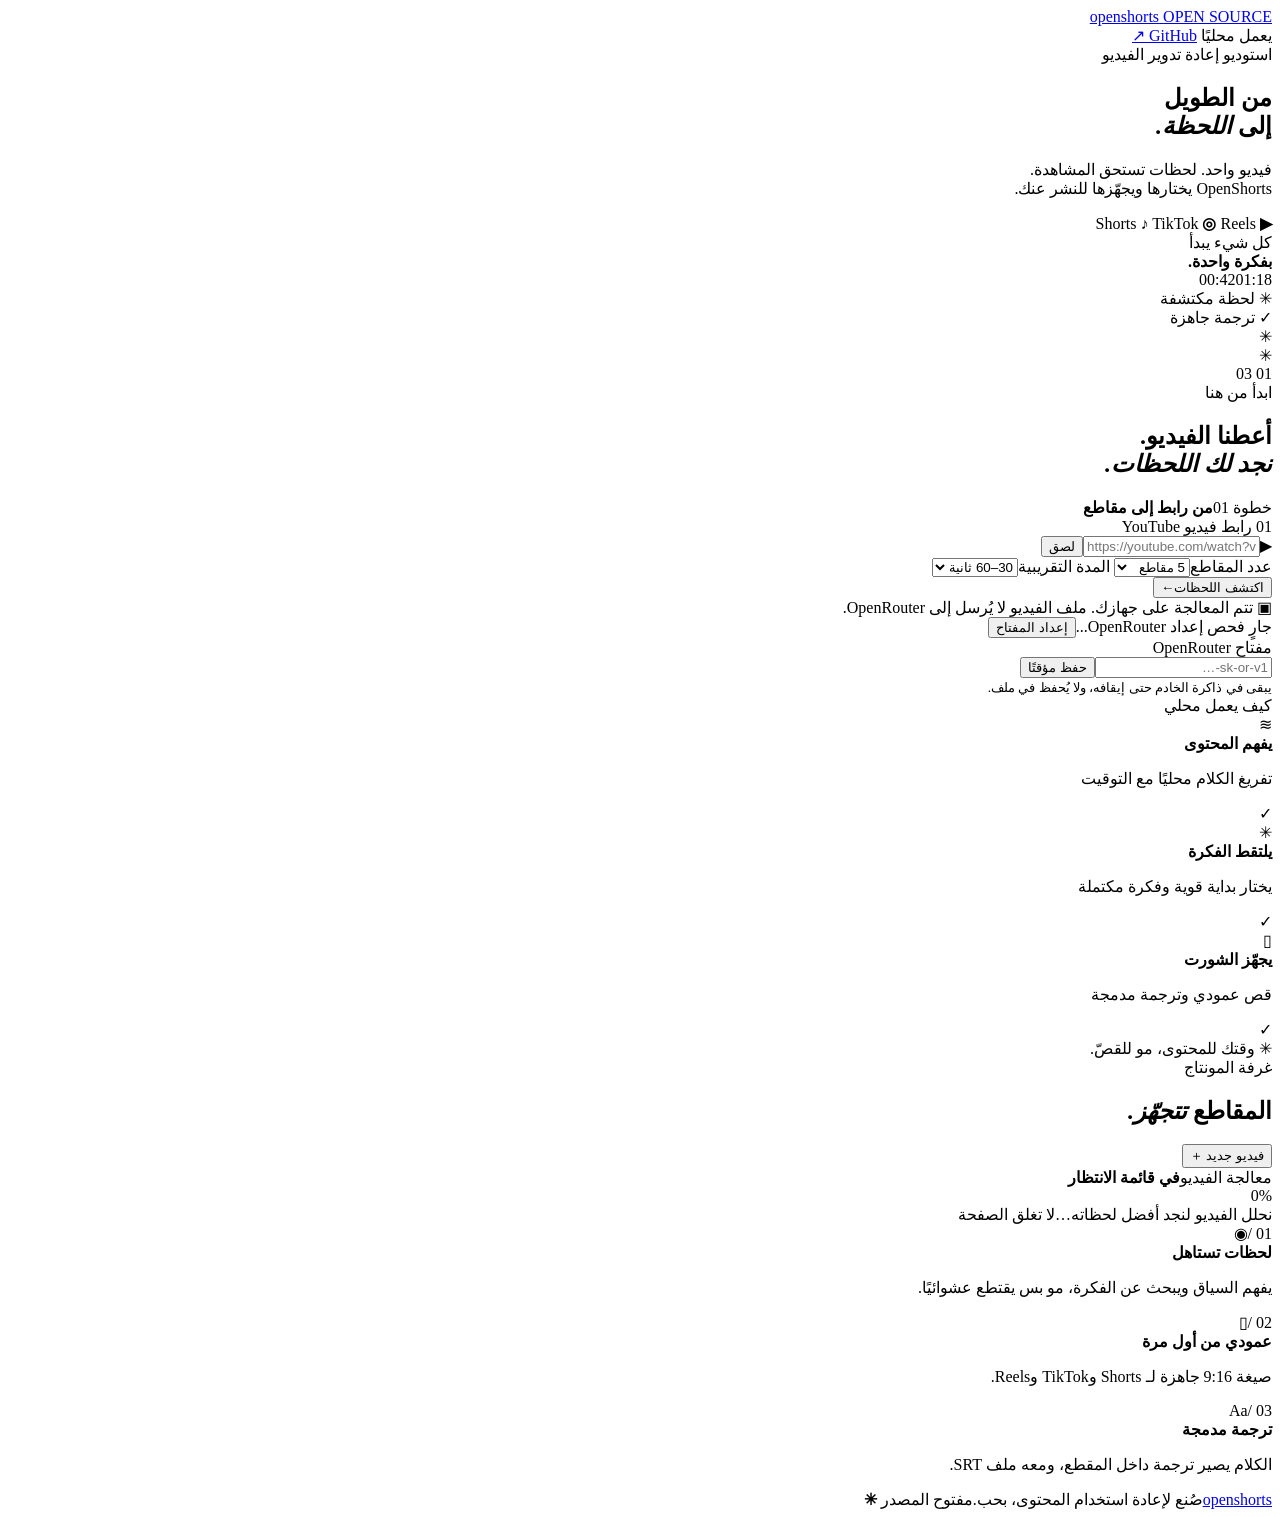
==== web/index.html @ a27aa613 "Build OpenShorts video repurposing app" ====
<!doctype html>
<html lang="ar" dir="rtl">
<head>
  <meta charset="utf-8">
  <meta name="viewport" content="width=device-width, initial-scale=1">
  <meta name="theme-color" content="#11120f">
  <meta name="description" content="حوّل فيديوهات YouTube الطويلة إلى شورتات عمودية بترجمة تلقائية واختيار ذكي للحظات.">
  <title>OpenShorts — من الطويل إلى اللحظة</title>
  <link rel="preconnect" href="https://fonts.googleapis.com">
  <link rel="preconnect" href="https://fonts.gstatic.com" crossorigin>
  <link href="https://fonts.googleapis.com/css2?family=DM+Mono:wght@400;500&family=IBM+Plex+Sans+Arabic:wght@400;500;600;700&display=swap" rel="stylesheet">
  <link rel="stylesheet" href="/assets/styles.css">
</head>
<body>
  <div class="grain"></div>
  <header class="topbar">
    <a class="brand" href="/" aria-label="OpenShorts الصفحة الرئيسية">
      <span class="brand-mark"><span></span><span></span><span></span></span>
      <span>open<span class="brand-light">shorts</span></span>
      <span class="oss-tag">OPEN SOURCE</span>
    </a>
    <div class="top-actions">
      <span class="local-badge"><i></i> يعمل محليًا</span>
      <a class="github-link" href="https://github.com/moha700m/OpenShorts" target="_blank" rel="noreferrer">GitHub <span>↗</span></a>
    </div>
  </header>

  <main>
    <section class="hero">
      <div class="hero-copy">
        <div class="eyebrow"><span class="eyebrow-line"></span> استوديو إعادة تدوير الفيديو</div>
        <h1>من الطويل<br>إلى <em>اللحظة.</em></h1>
        <p class="hero-description">فيديو واحد. لحظات تستحق المشاهدة.<br>OpenShorts يختارها ويجهّزها للنشر عنك.</p>
        <div class="platforms" aria-label="المنصات المدعومة">
          <span><b class="platform-y">▶</b> Shorts</span>
          <span><b class="platform-t">♪</b> TikTok</span>
          <span><b class="platform-i">◎</b> Reels</span>
        </div>
      </div>
      <div class="hero-art" aria-hidden="true">
        <div class="orbit orbit-one"></div><div class="orbit orbit-two"></div>
        <div class="vertical-card">
          <div class="video-scene">
            <div class="scene-glow"></div><div class="scene-sun"></div>
            <div class="scene-hill hill-back"></div><div class="scene-hill hill-front"></div>
            <div class="scene-person"><span class="person-head"></span><span class="person-body"></span></div>
            <div class="scene-caption">كل شيء يبدأ<br><strong>بفكرة واحدة.</strong></div>
            <div class="scene-play"><span></span></div>
          </div>
          <div class="card-footer"><span>00:42</span><span class="waveform"><i></i><i></i><i></i><i></i><i></i><i></i><i></i><i></i><i></i><i></i><i></i><i></i><i></i><i></i><i></i></span><span>01:18</span></div>
        </div>
        <div class="float-label label-ai"><span class="spark">✳</span> لحظة مكتشفة</div>
        <div class="float-label label-sub"><span>✓</span> ترجمة جاهزة</div>
        <div class="art-cross cross-a">✳</div><div class="art-cross cross-b">✳</div>
      </div>
      <div class="hero-index"><span>01</span><i></i> 03</div>
    </section>

    <section class="workspace" id="workspace">
      <div class="section-heading">
        <div><div class="eyebrow"><span class="eyebrow-line"></span> ابدأ من هنا</div><h2>أعطنا الفيديو.<br><em>نجد لك اللحظات.</em></h2></div>
        <div class="step-counter"><span>خطوة 01</span><b>من رابط إلى مقاطع</b></div>
      </div>

      <div class="workspace-grid">
        <form id="job-form" class="input-panel">
          <label class="field-label" for="video-url"><span class="field-number">01</span> رابط فيديو YouTube</label>
          <div class="url-input-wrap"><span class="youtube-icon">▶</span><input id="video-url" name="url" type="url" placeholder="https://youtube.com/watch?v=..." required autocomplete="url"><button id="paste-button" class="paste-button" type="button">لصق</button></div>
          <div class="settings-row">
            <label class="setting-field"><span>عدد المقاطع</span><select id="clip-count" name="clip_count"><option value="3">3 مقاطع</option><option value="5" selected>5 مقاطع</option><option value="8">8 مقاطع</option><option value="12">12 مقطعًا</option></select></label>
            <label class="setting-field"><span>المدة التقريبية</span><select id="clip-length"><option value="30-45">30–45 ثانية</option><option value="30-60" selected>30–60 ثانية</option><option value="45-90">45–90 ثانية</option></select></label>
          </div>
          <button class="submit-button" type="submit"><span>اكتشف اللحظات</span><b>←</b></button>
          <div class="privacy-note"><span class="lock-icon">▣</span> تتم المعالجة على جهازك. ملف الفيديو لا يُرسل إلى OpenRouter.</div>
          <div class="settings-note" id="ai-note"><span class="status-dot"></span><span>جارٍ فحص إعداد OpenRouter...</span><button id="key-toggle" type="button">إعداد المفتاح</button></div>
          <div class="key-settings hidden" id="key-settings"><label for="router-key">مفتاح OpenRouter</label><div><input id="router-key" type="password" placeholder="sk-or-v1-…" autocomplete="off" spellcheck="false"><button id="save-key" type="button">حفظ مؤقتًا</button></div><small>يبقى في ذاكرة الخادم حتى إيقافه، ولا يُحفظ في ملف.</small></div>
        </form>

        <aside class="workflow-panel">
          <div class="workflow-top"><span>كيف يعمل</span><span class="workflow-live"><i></i> محلي</span></div>
          <div class="workflow-step"><span class="workflow-icon icon-transcript">≋</span><div><b>يفهم المحتوى</b><p>تفريغ الكلام محليًا مع التوقيت</p></div><span class="step-done">✓</span></div>
          <div class="workflow-connector"></div>
          <div class="workflow-step"><span class="workflow-icon icon-ai">✳</span><div><b>يلتقط الفكرة</b><p>يختار بداية قوية وفكرة مكتملة</p></div><span class="step-done">✓</span></div>
          <div class="workflow-connector"></div>
          <div class="workflow-step"><span class="workflow-icon icon-frame">▯</span><div><b>يجهّز الشورت</b><p>قص عمودي وترجمة مدمجة</p></div><span class="step-done">✓</span></div>
          <div class="workflow-bottom"><span class="small-spark">✳</span> وقتك للمحتوى، مو للقصّ.</div>
        </aside>
      </div>
    </section>

    <section class="results-section hidden" id="results-section">
      <div class="results-heading"><div><div class="eyebrow"><span class="eyebrow-line"></span> غرفة المونتاج</div><h2 id="results-title">المقاطع <em>تتجهّز.</em></h2></div><button id="new-job-button" class="new-job-button" type="button">فيديو جديد <span>＋</span></button></div>
      <div class="progress-card" id="progress-card"><div class="progress-top"><div><span class="progress-kicker">معالجة الفيديو</span><b id="progress-stage">في قائمة الانتظار</b></div><span id="progress-percent">0%</span></div><div class="progress-track"><div id="progress-bar"></div></div><div class="processing-meta"><span id="processing-title">نحلل الفيديو لنجد أفضل لحظاته…</span><span id="processing-elapsed">لا تغلق الصفحة</span></div></div>
      <div id="error-card" class="error-card hidden"></div>
      <div class="method-note hidden" id="method-note"></div>
      <div id="clips-grid" class="clips-grid"></div>
    </section>

    <section class="feature-strip">
      <div class="feature"><span class="feature-index">01 /</span><span class="feature-icon">◉</span><div><b>لحظات تستاهل</b><p>يفهم السياق ويبحث عن الفكرة، مو بس يقتطع عشوائيًا.</p></div></div>
      <div class="feature"><span class="feature-index">02 /</span><span class="feature-icon">▯</span><div><b>عمودي من أول مرة</b><p>صيغة 9:16 جاهزة لـ Shorts وTikTok وReels.</p></div></div>
      <div class="feature"><span class="feature-index">03 /</span><span class="feature-icon">Aa</span><div><b>ترجمة مدمجة</b><p>الكلام يصير ترجمة داخل المقطع، ومعه ملف SRT.</p></div></div>
    </section>
  </main>

  <footer><a class="brand footer-brand" href="/"><span class="brand-mark"><span></span><span></span><span></span></span><span>open<span class="brand-light">shorts</span></span></a><span>صُنع لإعادة استخدام المحتوى، بحب.</span><span class="footer-right">مفتوح المصدر <b>✳</b></span></footer>
  <script src="/assets/app.js" defer></script>
</body>
</html>
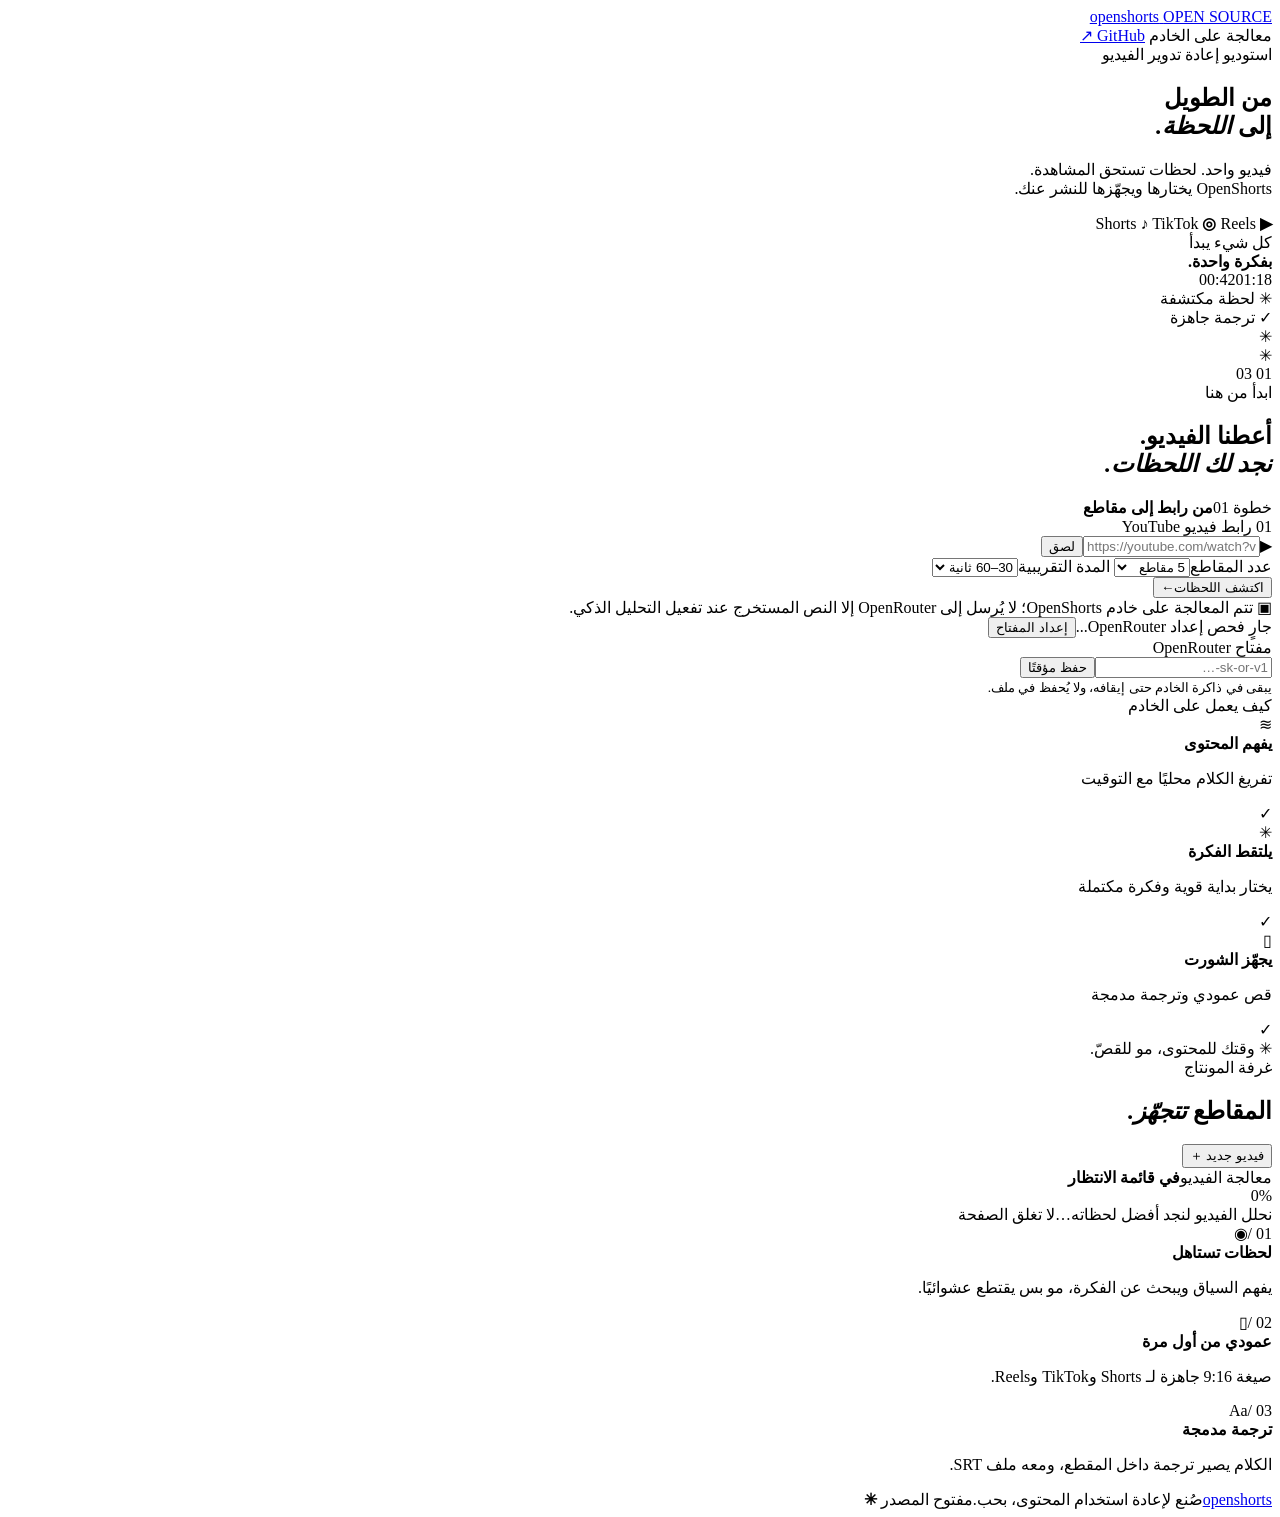
==== commit dd9bf84d: "Retry YouTube downloads with alternate public clients" ====
--- a/web/index.html
+++ b/web/index.html
@@ -20,8 +20,8 @@
       <span class="oss-tag">OPEN SOURCE</span>
     </a>
     <div class="top-actions">
-      <span class="local-badge"><i></i> يعمل محليًا</span>
-      <a class="github-link" href="https://github.com/moha700m/OpenShorts" target="_blank" rel="noreferrer">GitHub <span>↗</span></a>
+      <span class="local-badge"><i></i> معالجة على الخادم</span>
+      <a class="github-link" href="https://github.com/moha700m/Opensourse" target="_blank" rel="noreferrer">GitHub <span>↗</span></a>
     </div>
   </header>
 
@@ -71,13 +71,13 @@
             <label class="setting-field"><span>المدة التقريبية</span><select id="clip-length"><option value="30-45">30–45 ثانية</option><option value="30-60" selected>30–60 ثانية</option><option value="45-90">45–90 ثانية</option></select></label>
           </div>
           <button class="submit-button" type="submit"><span>اكتشف اللحظات</span><b>←</b></button>
-          <div class="privacy-note"><span class="lock-icon">▣</span> تتم المعالجة على جهازك. ملف الفيديو لا يُرسل إلى OpenRouter.</div>
+          <div class="privacy-note"><span class="lock-icon">▣</span> تتم المعالجة على خادم OpenShorts؛ لا يُرسل إلى OpenRouter إلا النص المستخرج عند تفعيل التحليل الذكي.</div>
           <div class="settings-note" id="ai-note"><span class="status-dot"></span><span>جارٍ فحص إعداد OpenRouter...</span><button id="key-toggle" type="button">إعداد المفتاح</button></div>
           <div class="key-settings hidden" id="key-settings"><label for="router-key">مفتاح OpenRouter</label><div><input id="router-key" type="password" placeholder="sk-or-v1-…" autocomplete="off" spellcheck="false"><button id="save-key" type="button">حفظ مؤقتًا</button></div><small>يبقى في ذاكرة الخادم حتى إيقافه، ولا يُحفظ في ملف.</small></div>
         </form>
 
         <aside class="workflow-panel">
-          <div class="workflow-top"><span>كيف يعمل</span><span class="workflow-live"><i></i> محلي</span></div>
+          <div class="workflow-top"><span>كيف يعمل</span><span class="workflow-live"><i></i> على الخادم</span></div>
           <div class="workflow-step"><span class="workflow-icon icon-transcript">≋</span><div><b>يفهم المحتوى</b><p>تفريغ الكلام محليًا مع التوقيت</p></div><span class="step-done">✓</span></div>
           <div class="workflow-connector"></div>
           <div class="workflow-step"><span class="workflow-icon icon-ai">✳</span><div><b>يلتقط الفكرة</b><p>يختار بداية قوية وفكرة مكتملة</p></div><span class="step-done">✓</span></div>
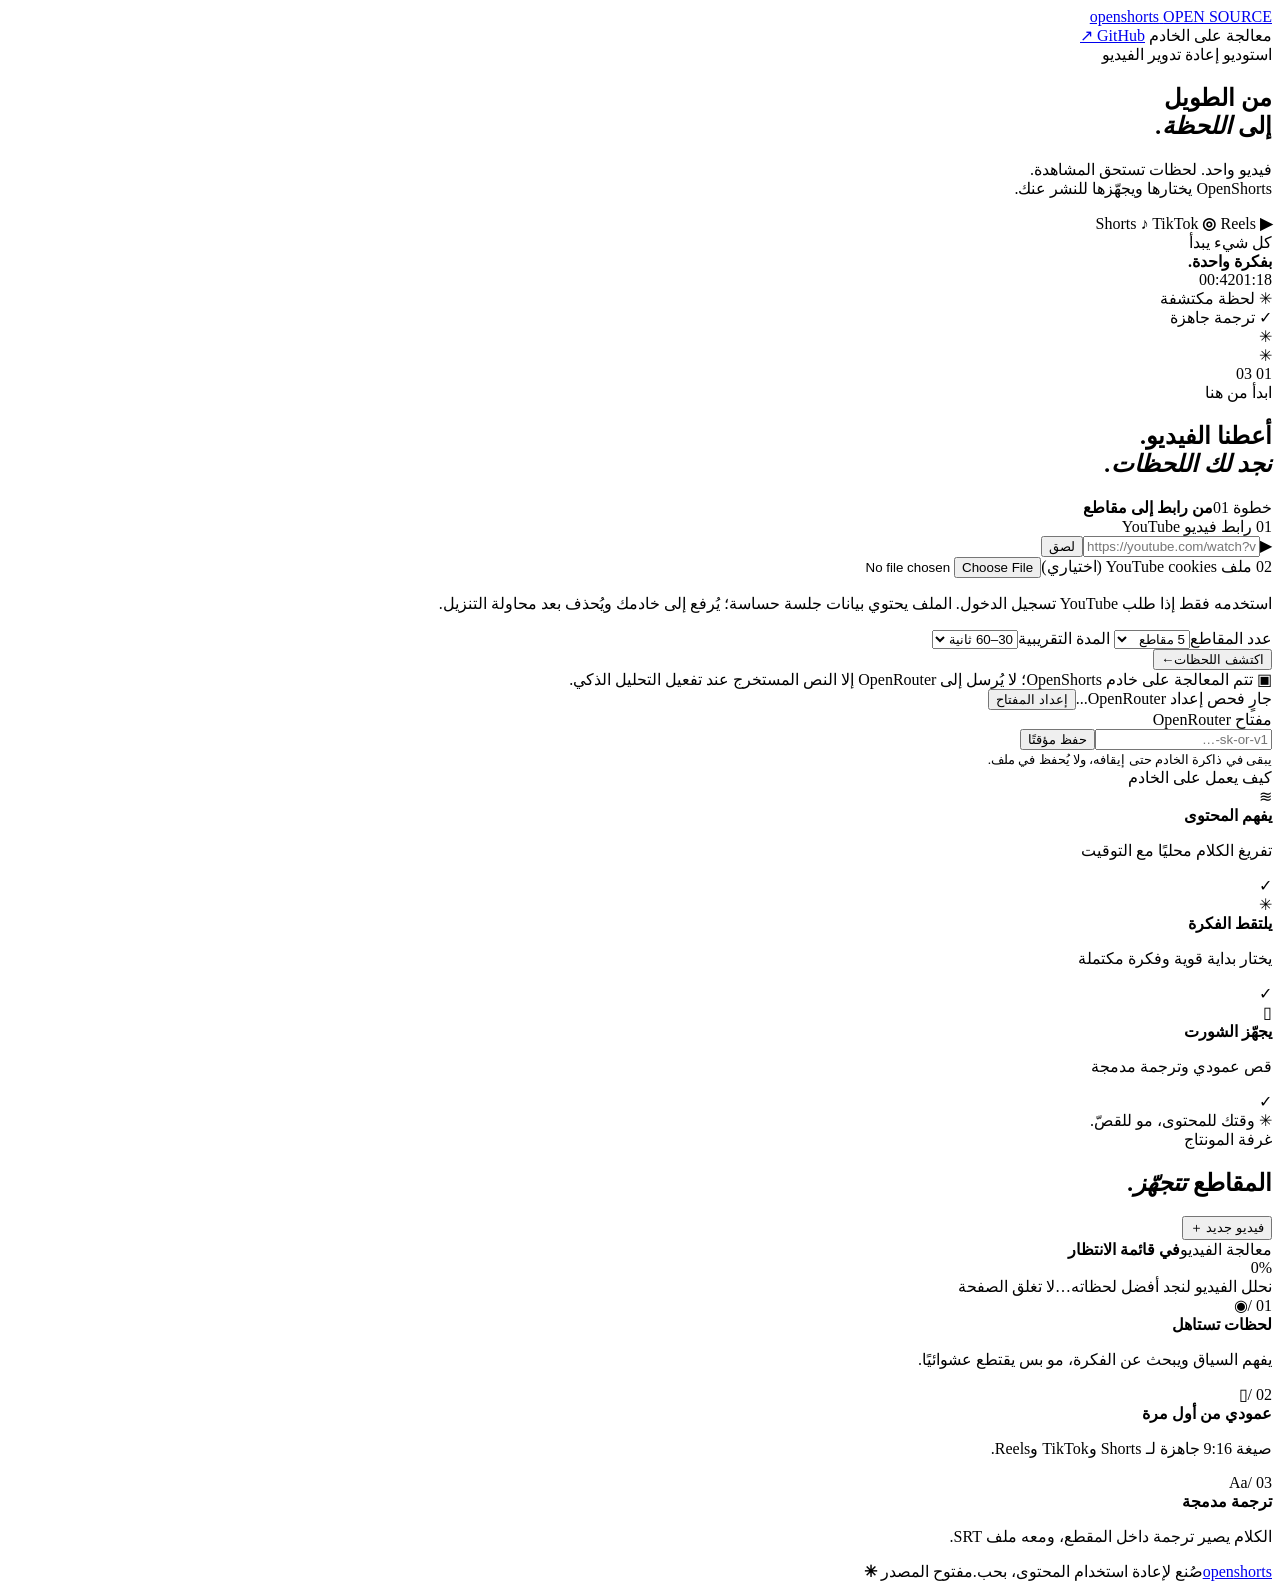
==== commit ca98581b: "Support private YouTube cookie uploads" ====
--- a/web/index.html
+++ b/web/index.html
@@ -66,6 +66,7 @@
         <form id="job-form" class="input-panel">
           <label class="field-label" for="video-url"><span class="field-number">01</span> رابط فيديو YouTube</label>
           <div class="url-input-wrap"><span class="youtube-icon">▶</span><input id="video-url" name="url" type="url" placeholder="https://youtube.com/watch?v=..." required autocomplete="url"><button id="paste-button" class="paste-button" type="button">لصق</button></div>
+          <div class="cookies-upload"><label class="field-label" for="youtube-cookies"><span class="field-number">02</span> ملف YouTube cookies (اختياري)</label><input id="youtube-cookies" type="file" accept=".txt,text/plain"><p>استخدمه فقط إذا طلب YouTube تسجيل الدخول. الملف يحتوي بيانات جلسة حساسة؛ يُرفع إلى خادمك ويُحذف بعد محاولة التنزيل.</p></div>
           <div class="settings-row">
             <label class="setting-field"><span>عدد المقاطع</span><select id="clip-count" name="clip_count"><option value="3">3 مقاطع</option><option value="5" selected>5 مقاطع</option><option value="8">8 مقاطع</option><option value="12">12 مقطعًا</option></select></label>
             <label class="setting-field"><span>المدة التقريبية</span><select id="clip-length"><option value="30-45">30–45 ثانية</option><option value="30-60" selected>30–60 ثانية</option><option value="45-90">45–90 ثانية</option></select></label>
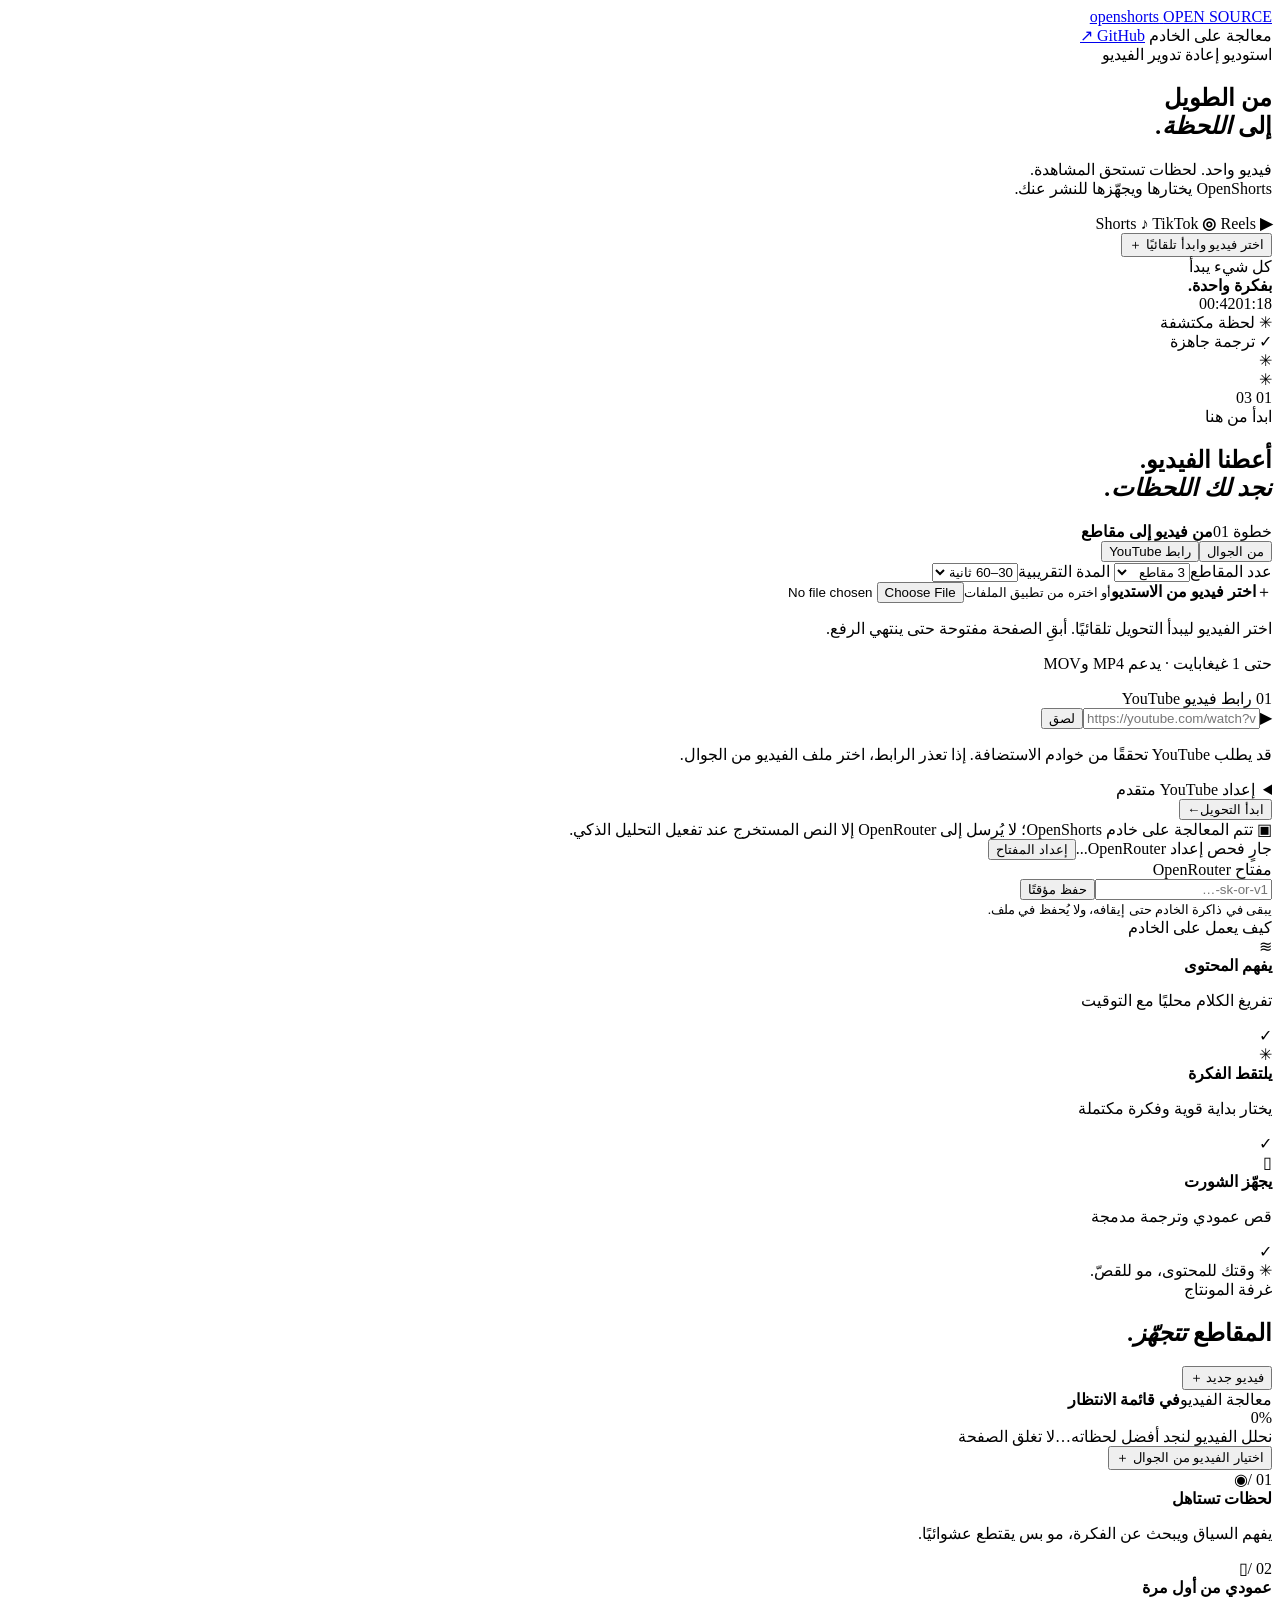
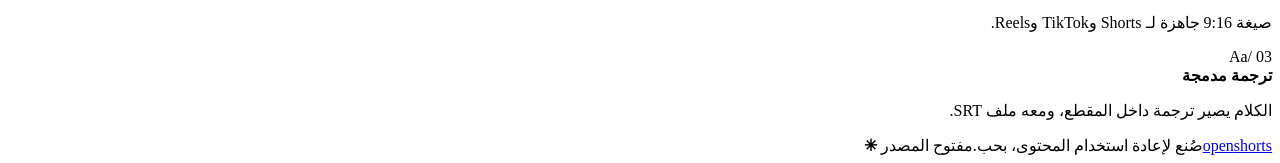
==== commit ea229e6e: "Add automatic mobile video uploads and reliable clip processing" ====
--- a/web/index.html
+++ b/web/index.html
@@ -36,6 +36,7 @@
           <span><b class="platform-t">♪</b> TikTok</span>
           <span><b class="platform-i">◎</b> Reels</span>
         </div>
+        <button id="hero-start" class="hero-start" type="button">اختر فيديو وابدأ تلقائيًا <span>＋</span></button>
       </div>
       <div class="hero-art" aria-hidden="true">
         <div class="orbit orbit-one"></div><div class="orbit orbit-two"></div>
@@ -59,19 +60,24 @@
     <section class="workspace" id="workspace">
       <div class="section-heading">
         <div><div class="eyebrow"><span class="eyebrow-line"></span> ابدأ من هنا</div><h2>أعطنا الفيديو.<br><em>نجد لك اللحظات.</em></h2></div>
-        <div class="step-counter"><span>خطوة 01</span><b>من رابط إلى مقاطع</b></div>
+        <div class="step-counter"><span>خطوة 01</span><b>من فيديو إلى مقاطع</b></div>
       </div>
 
       <div class="workspace-grid">
         <form id="job-form" class="input-panel">
-          <label class="field-label" for="video-url"><span class="field-number">01</span> رابط فيديو YouTube</label>
-          <div class="url-input-wrap"><span class="youtube-icon">▶</span><input id="video-url" name="url" type="url" placeholder="https://youtube.com/watch?v=..." required autocomplete="url"><button id="paste-button" class="paste-button" type="button">لصق</button></div>
-          <div class="cookies-upload"><label class="field-label" for="youtube-cookies"><span class="field-number">02</span> ملف YouTube cookies (اختياري)</label><input id="youtube-cookies" type="file" accept=".txt,text/plain"><p>استخدمه فقط إذا طلب YouTube تسجيل الدخول. الملف يحتوي بيانات جلسة حساسة؛ يُرفع إلى خادمك ويُحذف بعد محاولة التنزيل.</p></div>
+          <div class="source-tabs" role="tablist" aria-label="مصدر الفيديو"><button id="upload-tab" class="source-tab active" type="button" role="tab" aria-selected="true" aria-controls="upload-panel">من الجوال</button><button id="youtube-tab" class="source-tab" type="button" role="tab" aria-selected="false" aria-controls="youtube-panel">رابط YouTube</button></div>
           <div class="settings-row">
-            <label class="setting-field"><span>عدد المقاطع</span><select id="clip-count" name="clip_count"><option value="3">3 مقاطع</option><option value="5" selected>5 مقاطع</option><option value="8">8 مقاطع</option><option value="12">12 مقطعًا</option></select></label>
+            <label class="setting-field"><span>عدد المقاطع</span><select id="clip-count" name="clip_count"><option value="3" selected>3 مقاطع</option><option value="5">5 مقاطع</option><option value="8">8 مقاطع</option><option value="12">12 مقطعًا</option></select></label>
             <label class="setting-field"><span>المدة التقريبية</span><select id="clip-length"><option value="30-45">30–45 ثانية</option><option value="30-60" selected>30–60 ثانية</option><option value="45-90">45–90 ثانية</option></select></label>
           </div>
-          <button class="submit-button" type="submit"><span>اكتشف اللحظات</span><b>←</b></button>
+          <div id="upload-panel" role="tabpanel" aria-labelledby="upload-tab"><label class="upload-picker" for="video-file"><span aria-hidden="true">＋</span><strong>اختر فيديو من الاستديو</strong><small>أو اختره من تطبيق الملفات</small><input id="video-file" type="file" accept="video/*,.mp4,.mov,.m4v,.webm,.mkv,.avi" required></label><p id="video-file-name" class="source-hint">اختر الفيديو ليبدأ التحويل تلقائيًا. أبقِ الصفحة مفتوحة حتى ينتهي الرفع.</p><p id="upload-limit" class="source-hint">حتى 1 غيغابايت · يدعم MP4 وMOV</p></div>
+          <div id="youtube-panel" class="hidden" role="tabpanel" aria-labelledby="youtube-tab">
+          <label class="field-label" for="video-url"><span class="field-number">01</span> رابط فيديو YouTube</label>
+          <div class="url-input-wrap"><span class="youtube-icon">▶</span><input id="video-url" name="url" type="url" placeholder="https://youtube.com/watch?v=..." autocomplete="url"><button id="paste-button" class="paste-button" type="button">لصق</button></div>
+          <p class="source-hint">قد يطلب YouTube تحققًا من خوادم الاستضافة. إذا تعذر الرابط، اختر ملف الفيديو من الجوال.</p>
+          <details class="cookies-upload"><summary>إعداد YouTube متقدم</summary><label class="field-label" for="youtube-cookies">ملف cookies (اختياري)</label><input id="youtube-cookies" type="file" accept=".txt,text/plain"><p>الملف يحتوي بيانات جلسة حساسة؛ يُرفع إلى خادمك ويُحذف بعد محاولة التنزيل.</p></details>
+          </div>
+          <button class="submit-button" type="submit"><span>ابدأ التحويل</span><b>←</b></button>
           <div class="privacy-note"><span class="lock-icon">▣</span> تتم المعالجة على خادم OpenShorts؛ لا يُرسل إلى OpenRouter إلا النص المستخرج عند تفعيل التحليل الذكي.</div>
           <div class="settings-note" id="ai-note"><span class="status-dot"></span><span>جارٍ فحص إعداد OpenRouter...</span><button id="key-toggle" type="button">إعداد المفتاح</button></div>
           <div class="key-settings hidden" id="key-settings"><label for="router-key">مفتاح OpenRouter</label><div><input id="router-key" type="password" placeholder="sk-or-v1-…" autocomplete="off" spellcheck="false"><button id="save-key" type="button">حفظ مؤقتًا</button></div><small>يبقى في ذاكرة الخادم حتى إيقافه، ولا يُحفظ في ملف.</small></div>
@@ -93,6 +99,7 @@
       <div class="results-heading"><div><div class="eyebrow"><span class="eyebrow-line"></span> غرفة المونتاج</div><h2 id="results-title">المقاطع <em>تتجهّز.</em></h2></div><button id="new-job-button" class="new-job-button" type="button">فيديو جديد <span>＋</span></button></div>
       <div class="progress-card" id="progress-card"><div class="progress-top"><div><span class="progress-kicker">معالجة الفيديو</span><b id="progress-stage">في قائمة الانتظار</b></div><span id="progress-percent">0%</span></div><div class="progress-track"><div id="progress-bar"></div></div><div class="processing-meta"><span id="processing-title">نحلل الفيديو لنجد أفضل لحظاته…</span><span id="processing-elapsed">لا تغلق الصفحة</span></div></div>
       <div id="error-card" class="error-card hidden"></div>
+      <button id="upload-fallback" class="new-job-button hidden" type="button">اختيار الفيديو من الجوال ＋</button>
       <div class="method-note hidden" id="method-note"></div>
       <div id="clips-grid" class="clips-grid"></div>
     </section>
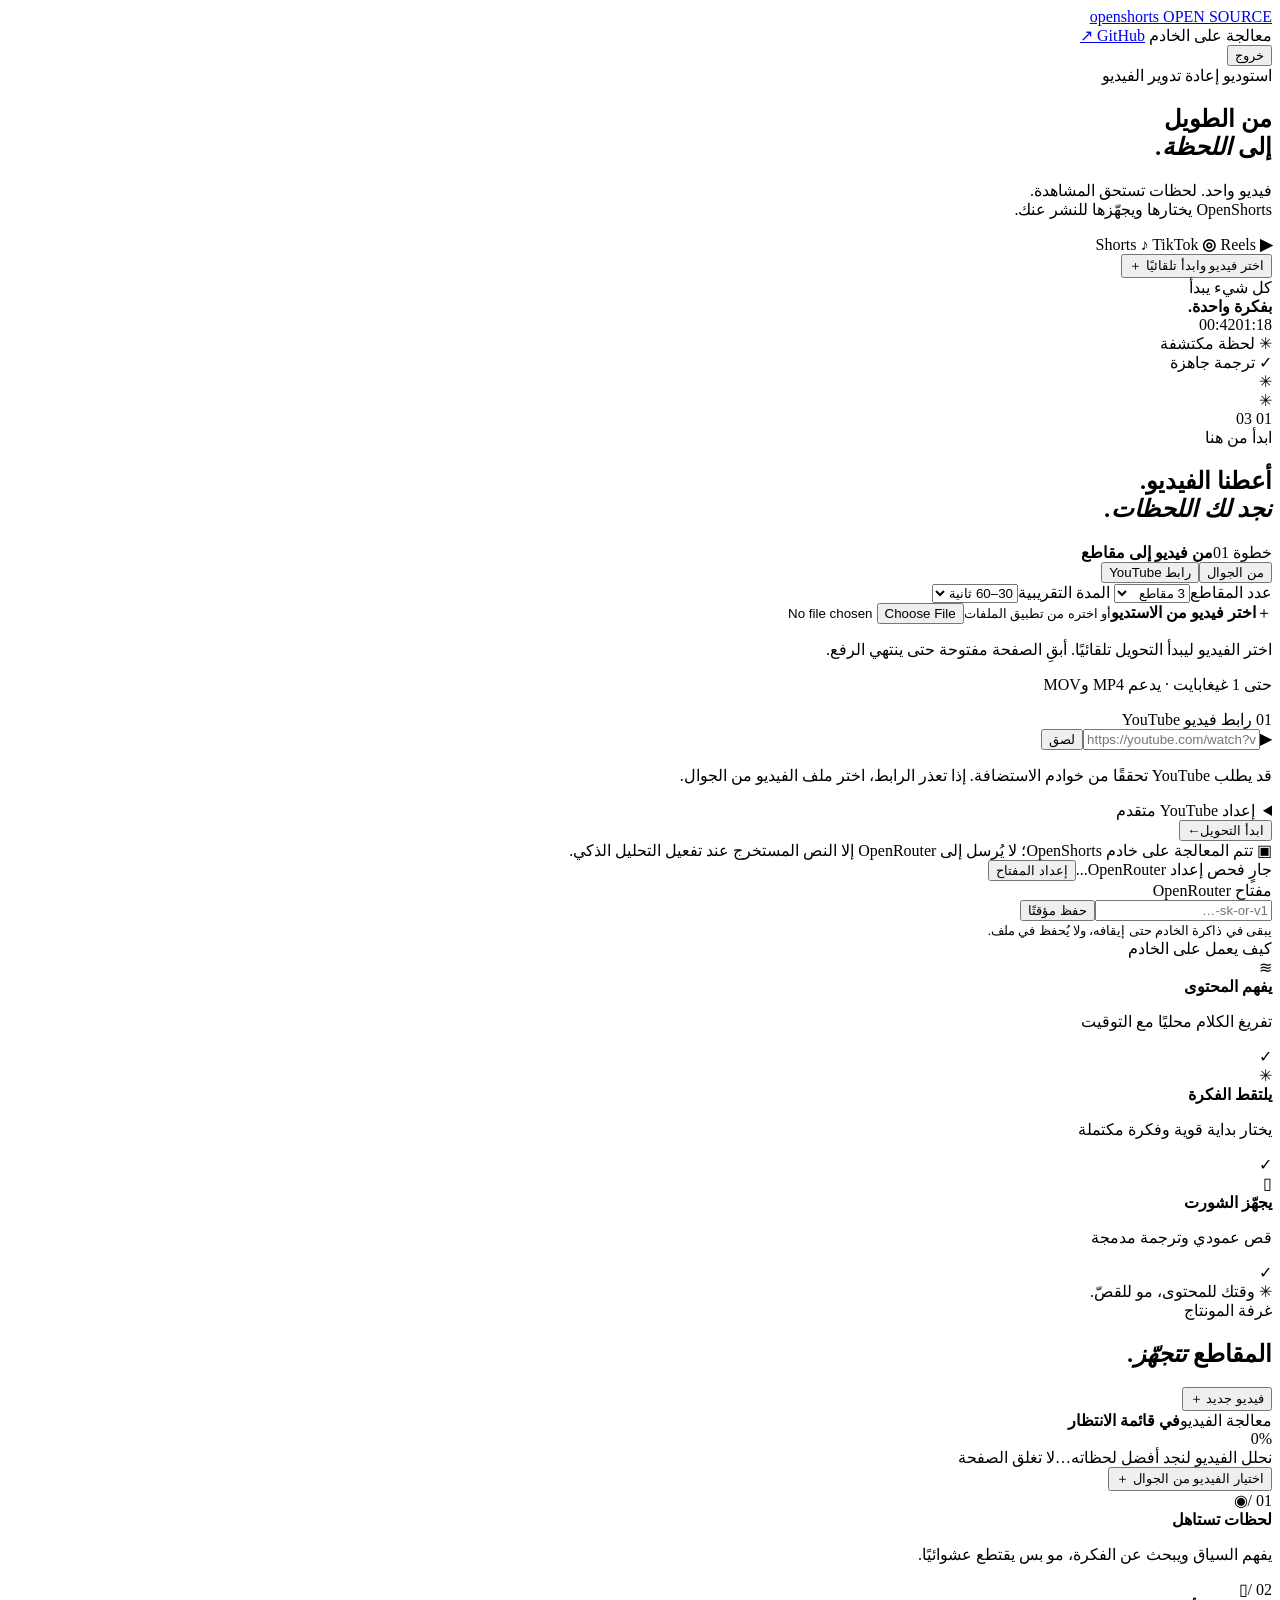
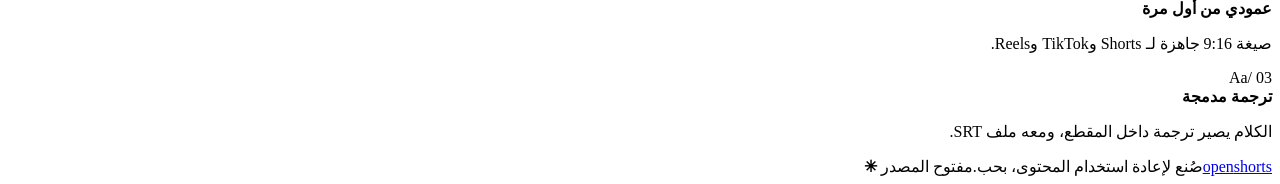
==== commit d0d25cad: "Replace browser password prompt with mobile friendly session login" ====
--- a/web/index.html
+++ b/web/index.html
@@ -22,6 +22,7 @@
     <div class="top-actions">
       <span class="local-badge"><i></i> معالجة على الخادم</span>
       <a class="github-link" href="https://github.com/moha700m/Opensourse" target="_blank" rel="noreferrer">GitHub <span>↗</span></a>
+      <form id="logout-form" class="hidden" action="/logout" method="post"><button class="logout-button" type="submit">خروج</button></form>
     </div>
   </header>
 
